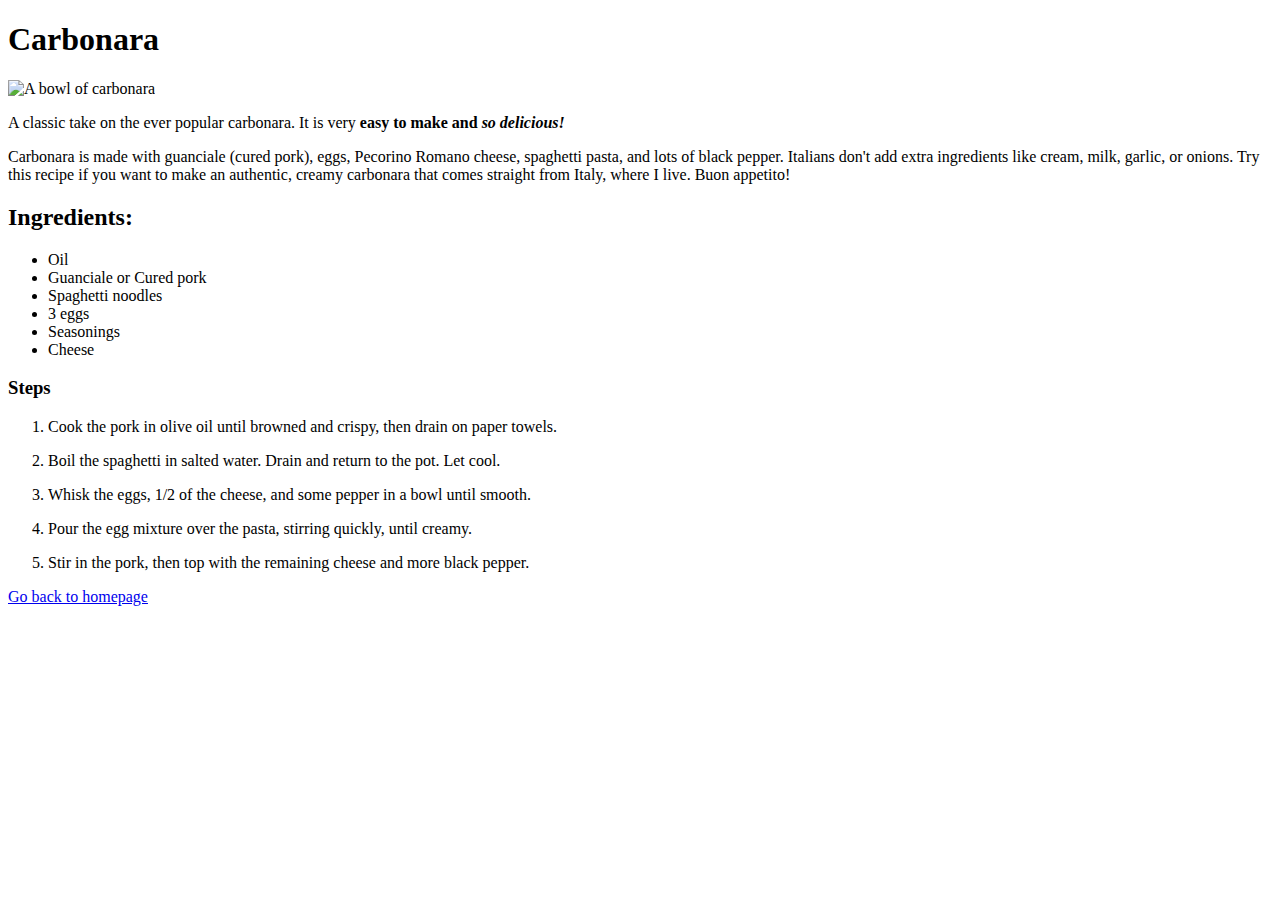
==== recipes/carbonara.html @ bbfa7c18 "Make a webpage for carbonara" ====
<!DOCTYPE html>
<html lang="en">
<head>
    <meta charset="UTF-8">
    <meta name="viewport" content="width=device-width, initial-scale=1.0">
    <title>Carbonara</title>
</head>
<body>
    <h1>Carbonara</h1>

    <!-- Image of  -->
    <img src="https://imagesvc.meredithcorp.io/v3/mm/image?url=https%3A%2F%2Fimages.media-allrecipes.com%2Fuserphotos%2F3280534.jpg&q=60&c=sc&orient=true&poi=auto&h=512" alt="A bowl of carbonara">

    <!-- Description of carbonara -->
    <p>A classic take on the ever popular carbonara. It is very <strong> easy to make and <em> so delicious! </em></strong></p>

    <p>Carbonara is made with guanciale (cured pork), eggs, Pecorino Romano cheese, spaghetti pasta, and lots of black pepper. Italians don't add extra ingredients like cream, milk, garlic, or onions. Try this recipe if you want to make an authentic, creamy carbonara that comes straight from Italy, where I live. Buon appetito!</p>

    <!-- List of ingredients -->
    <h2>Ingredients:</h2>

    <ul>
        <li>Oil</li>
        <li>Guanciale or Cured pork</li>
        <li>Spaghetti noodles</li>
        <li>3 eggs</li>
        <li>Seasonings</li>
        <li>Cheese</li>
    </ul>

    <!-- Steps to make-->
    <h3>Steps</h3>

    <ol>
        <li><p>Cook the pork in olive oil until browned and crispy, then drain on paper towels.</p></li>
        <li><p>Boil the spaghetti in salted water. Drain and return to the pot. Let cool.</p></li>
        <li><p>Whisk the eggs, 1/2 of the cheese, and some pepper in a bowl until smooth.</p></li>
        <li><p>Pour the egg mixture over the pasta, stirring quickly, until creamy.</p></li>
        <li><p>Stir in the pork, then top with the remaining cheese and more black pepper.</p></li>
    </ol>

    <!-- Back to homepage -->
    <a href="../index.html">Go back to homepage</a>

</body>
</html>
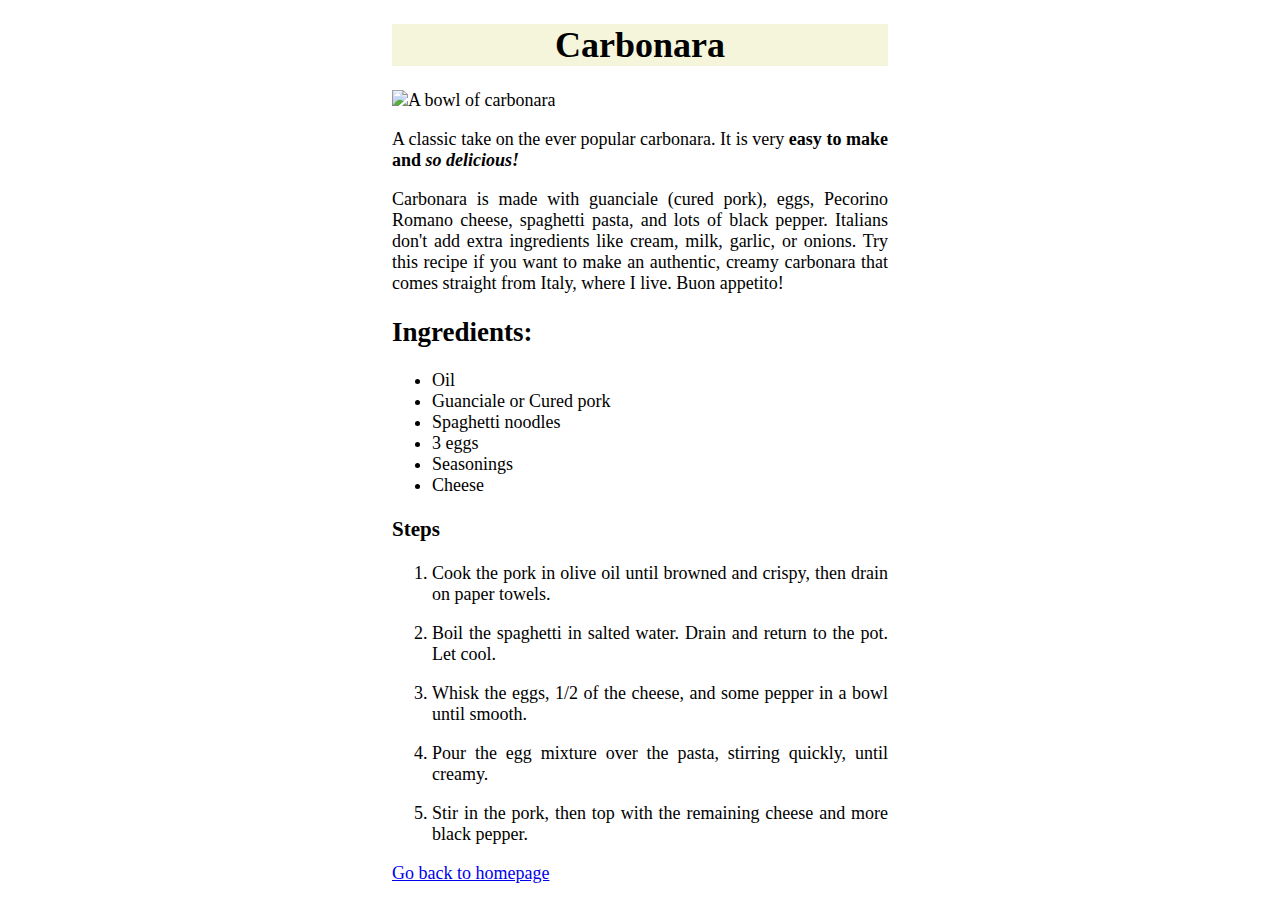
==== commit 11556856: "Link a stylesheet to index.html and <recipe>.html" ====
--- a/recipes/carbonara.html
+++ b/recipes/carbonara.html
@@ -4,16 +4,16 @@
     <meta charset="UTF-8">
     <meta name="viewport" content="width=device-width, initial-scale=1.0">
     <title>Carbonara</title>
+    <link rel="stylesheet" href="../style.css">
 </head>
 <body>
-    <h1>Carbonara</h1>
+    <h1 class="heading">Carbonara</h1>
 
     <!-- Image of  -->
     <img src="https://imagesvc.meredithcorp.io/v3/mm/image?url=https%3A%2F%2Fimages.media-allrecipes.com%2Fuserphotos%2F3280534.jpg&q=60&c=sc&orient=true&poi=auto&h=512" alt="A bowl of carbonara">
 
     <!-- Description of carbonara -->
     <p>A classic take on the ever popular carbonara. It is very <strong> easy to make and <em> so delicious! </em></strong></p>
-
     <p>Carbonara is made with guanciale (cured pork), eggs, Pecorino Romano cheese, spaghetti pasta, and lots of black pepper. Italians don't add extra ingredients like cream, milk, garlic, or onions. Try this recipe if you want to make an authentic, creamy carbonara that comes straight from Italy, where I live. Buon appetito!</p>
 
     <!-- List of ingredients -->
--- a/style.css
+++ b/style.css
@@ -0,0 +1,29 @@
+/* style.css */
+
+body {
+    background-color: white;
+    text-align: justify;
+    font-size: large;
+    padding-left: 30%;
+    padding-right: 30%;
+}
+
+.front {
+    text-align: center;
+    list-style-position: outside;
+}
+
+img {
+    width: 100%;
+    height: auto;
+}
+
+.heading {
+    background-color: beige;
+    text-align: center;
+}
+
+.source {
+    color: gray;
+    font-size: small;
+}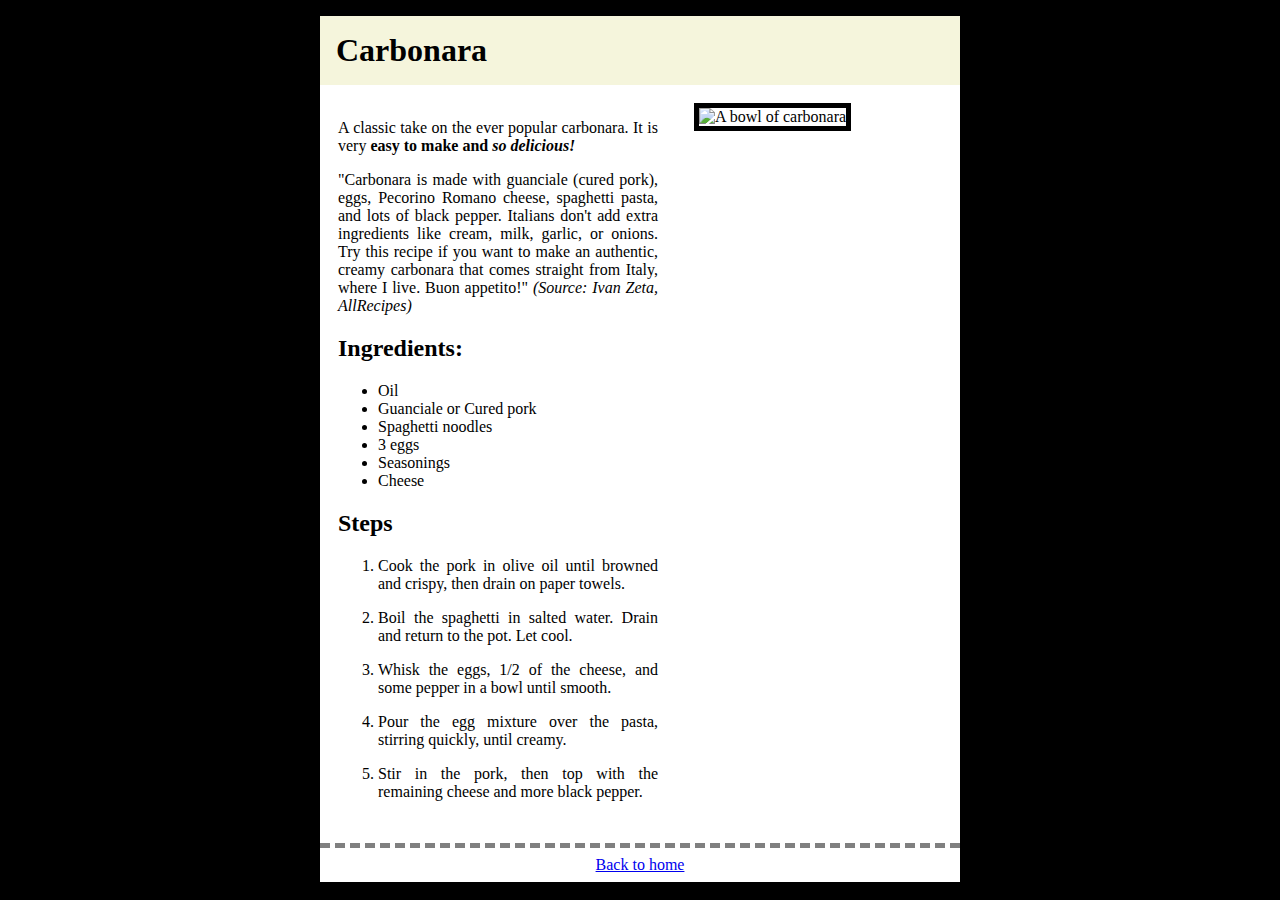
==== commit 10ed3bbd: "Arrange recipe text and image side by side" ====
--- a/recipes/carbonara.html
+++ b/recipes/carbonara.html
@@ -8,39 +8,43 @@
 </head>
 <body>
     <h1 class="heading">Carbonara</h1>
+    <div class="content">
+        <div class="text">
+            <!-- Description of carbonara -->
+            <p>A classic take on the ever popular carbonara. It is very <strong> easy to make and <em> so delicious! </em></strong></p>
+            <p>"Carbonara is made with guanciale (cured pork), eggs, Pecorino Romano cheese, spaghetti pasta, and lots of black pepper. Italians don't add extra ingredients like cream, milk, garlic, or onions. Try this recipe if you want to make an authentic, creamy carbonara that comes straight from Italy, where I live. Buon appetito!" <em>(Source: Ivan Zeta, AllRecipes)</em></p>
 
-    <!-- Image of  -->
-    <img src="https://imagesvc.meredithcorp.io/v3/mm/image?url=https%3A%2F%2Fimages.media-allrecipes.com%2Fuserphotos%2F3280534.jpg&q=60&c=sc&orient=true&poi=auto&h=512" alt="A bowl of carbonara">
+            <!-- List of ingredients/Unordered list -->
+            <h2>Ingredients:</h2>
+            <ul>
+                <li>Oil</li>
+                <li>Guanciale or Cured pork</li>
+                <li>Spaghetti noodles</li>
+                <li>3 eggs</li>
+                <li>Seasonings</li>
+                <li>Cheese</li>
+            </ul>
 
-    <!-- Description of carbonara -->
-    <p>A classic take on the ever popular carbonara. It is very <strong> easy to make and <em> so delicious! </em></strong></p>
-    <p>Carbonara is made with guanciale (cured pork), eggs, Pecorino Romano cheese, spaghetti pasta, and lots of black pepper. Italians don't add extra ingredients like cream, milk, garlic, or onions. Try this recipe if you want to make an authentic, creamy carbonara that comes straight from Italy, where I live. Buon appetito!</p>
+            <!-- Steps to make Carbonara/Ordered list-->
+            <h2>Steps</h2>
+            <ol>
+                <li><p>Cook the pork in olive oil until browned and crispy, then drain on paper towels.</p></li>
+                <li><p>Boil the spaghetti in salted water. Drain and return to the pot. Let cool.</p></li>
+                <li><p>Whisk the eggs, 1/2 of the cheese, and some pepper in a bowl until smooth.</p></li>
+                <li><p>Pour the egg mixture over the pasta, stirring quickly, until creamy.</p></li>
+                <li><p>Stir in the pork, then top with the remaining cheese and more black pepper.</p></li>
+            </ol>
+        </div>
+        
+        <div class="text">
+            <!-- Image of Carbonara -->
+            <img src="https://imagesvc.meredithcorp.io/v3/mm/image?url=https%3A%2F%2Fimages.media-allrecipes.com%2Fuserphotos%2F3280534.jpg&q=60&c=sc&orient=true&poi=auto&h=512" alt="A bowl of carbonara">
+        </div>
+    </div>
 
-    <!-- List of ingredients -->
-    <h2>Ingredients:</h2>
-
-    <ul>
-        <li>Oil</li>
-        <li>Guanciale or Cured pork</li>
-        <li>Spaghetti noodles</li>
-        <li>3 eggs</li>
-        <li>Seasonings</li>
-        <li>Cheese</li>
-    </ul>
-
-    <!-- Steps to make-->
-    <h3>Steps</h3>
-
-    <ol>
-        <li><p>Cook the pork in olive oil until browned and crispy, then drain on paper towels.</p></li>
-        <li><p>Boil the spaghetti in salted water. Drain and return to the pot. Let cool.</p></li>
-        <li><p>Whisk the eggs, 1/2 of the cheese, and some pepper in a bowl until smooth.</p></li>
-        <li><p>Pour the egg mixture over the pasta, stirring quickly, until creamy.</p></li>
-        <li><p>Stir in the pork, then top with the remaining cheese and more black pepper.</p></li>
-    </ol>
-
-    <!-- Back to homepage -->
-    <a href="../index.html">Go back to homepage</a>
-
+    <div class="back">
+        <!-- Back to homepage -->
+        <a href="../index.html">Back to home</a>
+    </div>
 </body>
 </html>--- a/style.css
+++ b/style.css
@@ -1,29 +1,70 @@
 /* style.css */
+
+html{
+    box-sizing: border-box;
+    background-color: black;
+}
 
 body {
     background-color: white;
     text-align: justify;
-    font-size: large;
-    padding-left: 30%;
-    padding-right: 30%;
+    font-size: 1em;
+    margin: 1em 20em 1em;
+    padding:0em;
 }
 
-.front {
-    text-align: center;
-    list-style-position: outside;
+/* Homepage */
+.main-heading {
+    background-color: beige;
+    padding: 0.5em;
 }
 
-img {
-    width: 100%;
-    height: auto;
+.main-pic {
+    max-width: fit-content;
+    max-height: 600px;
 }
 
-.heading {
-    background-color: beige;
+body.homepage {
     text-align: center;
 }
 
-.source {
-    color: gray;
-    font-size: small;
+.recipe-list {
+    display: inline;
+    padding: 0.5em;
+    margin: 0em 2em 0em;
+}
+
+/* Body of recipe webpages*/
+.heading {
+    background-color: beige;
+    margin: 0em;
+    padding: 0.5em;
+}
+
+.content {
+    display: flex;
+    justify-content: flex-start;
+    flex-wrap: nowrap;
+}
+
+.text {
+    max-width: 50%;
+    padding: 0.5em;
+    margin:10px;
+}
+
+/* Images */
+img {
+    width: 90%;
+    height: auto;
+    border: 5px solid black;
+}
+
+/* Back to homepage */
+.back {
+    display: flex;
+    justify-content: center;
+    padding: 0.5em;
+    margin-top: 0.5em;
+    border-top: 5px dashed gray;
 }